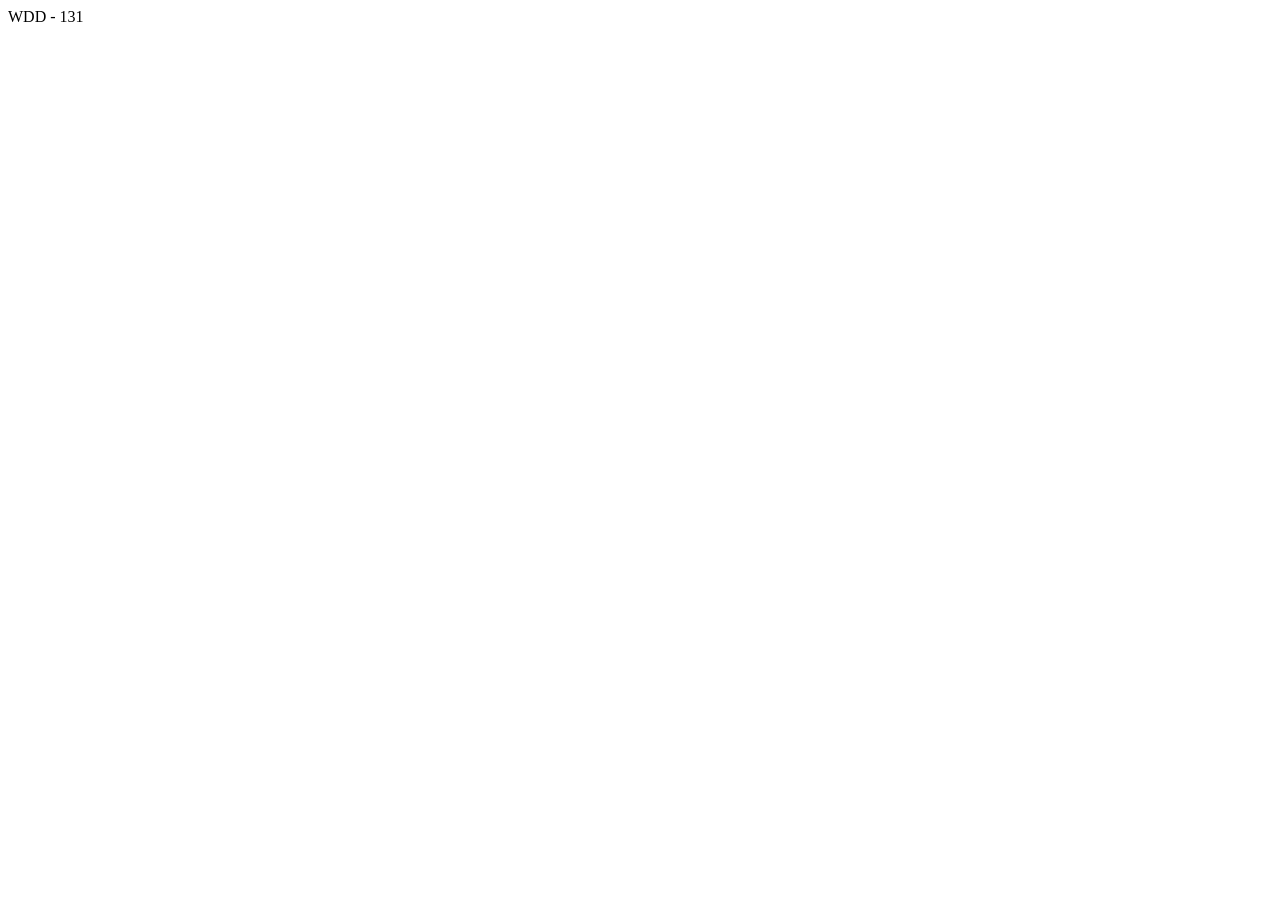
==== index.html @ 4cd1cafa "test a new page" ====
<!DOCTYPE html>
<html lang="en">
<head>
    <meta charset="UTF-8">
    <meta name="viewport" content="width=device-width, initial-scale=1.0">
    <title>Document</title>
</head>
<body>
    WDD - 131
</body>
</html>
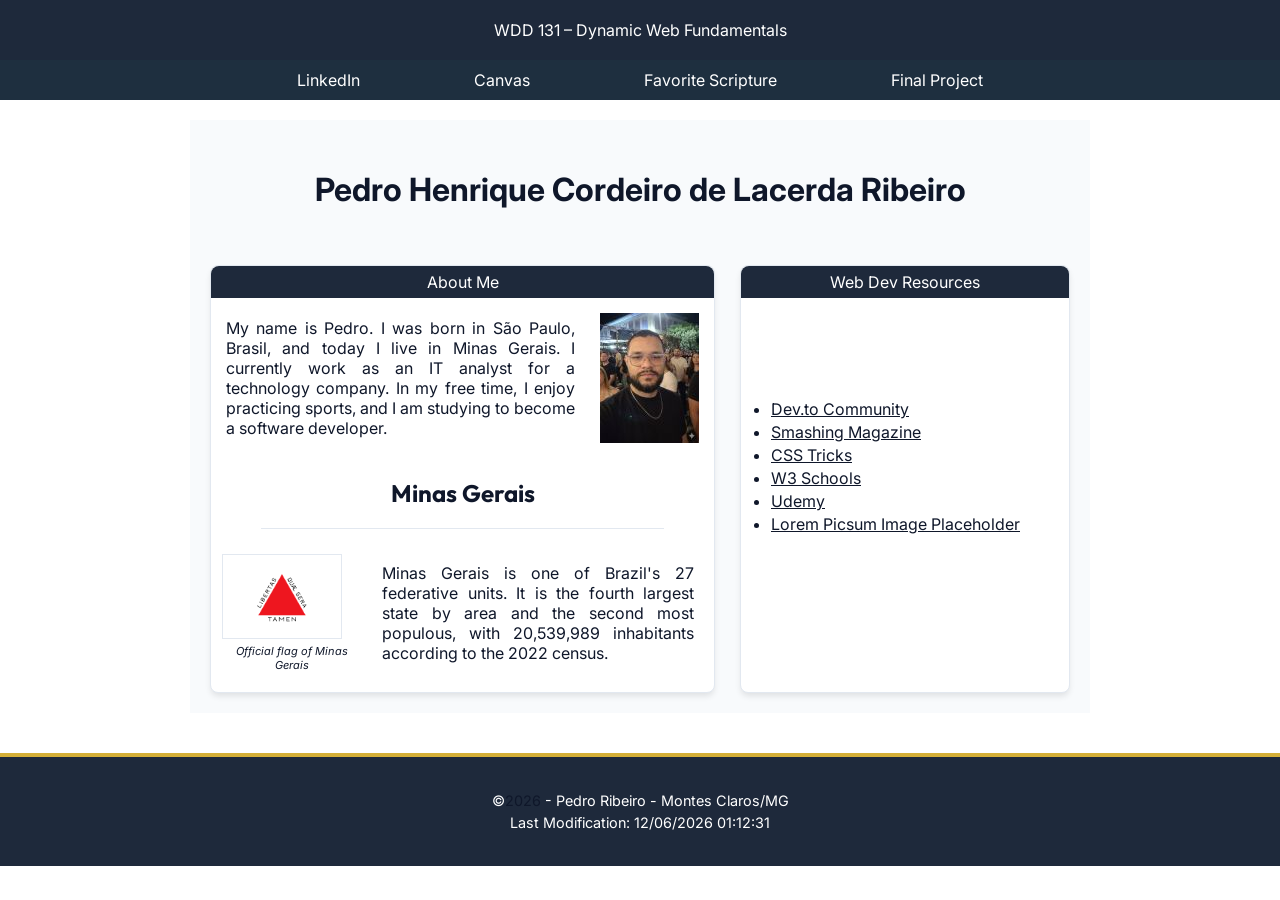
==== commit d5eb71ec: "New page update" ====
--- a/index.html
+++ b/index.html
@@ -1,11 +1,63 @@
 <!DOCTYPE html>
-<html lang="en">
+<html lang="en-US">
 <head>
     <meta charset="UTF-8">
     <meta name="viewport" content="width=device-width, initial-scale=1.0">
-    <title>Document</title>
+    <title>WDD 131 – Dynamic Web Fundamentals – Pedro Ribeiro</title>
+    <meta name="description"
+      content="Pedro Ribeiro's BYU-Idaho - WDD 131 – Dynamic Web Fundamentals home page with student information, work and dreams.">
+    <meta name="author" content="Pedro Ribeiro">    
+    <link rel="preconnect" href="https://fonts.googleapis.com">
+    <link rel="preconnect" href="https://fonts.gstatic.com" crossorigin>
+    <link href="https://fonts.googleapis.com/css2?family=Inter:wght@400;700&family=Outfit:wght@400;600&display=swap" rel="stylesheet">   
+    <link rel="stylesheet" href="styles/base.css">
+    <script src="scripts/getdates.js" defer></script>
 </head>
+
 <body>
-    WDD - 131
+    <header>
+        <span id="course-title">WDD 131 – Dynamic Web Fundamentals</span>
+        <nav>
+            <div class="links">
+                <a href="">LinkedIn</a>
+                <a href="">Canvas</a>
+                <a href="">Favorite Scripture</a>
+                <a href="">Final Project</a>
+            </div>
+        </nav>
+    </header>
+    <main>
+        <h1>Pedro Henrique Cordeiro de Lacerda Ribeiro</h1>
+        <section class="card card1">
+            <span class="span">About Me</span>
+            <div class="divcard card01">
+                <p class="pphoto">My name is Pedro. I was born in São Paulo, Brasil, and today I live in Minas Gerais. 
+                    I currently work as an IT analyst for a technology company. 
+                    In my free time, I enjoy practicing sports, and I am studying to become a software developer.</p>
+                <img class="photo" src="images/employee-1-new.jpg" alt="A Pedro Ribeiro image">
+                <h2 class="location">Minas Gerais</h2>
+                <hr class="line">
+                <img class="flag" src="images/minas-gerais-flag.png" alt="Flag of Minas Gerais">
+                <p class="pflag">Official flag of Minas Gerais</p>
+                <p class="minas">Minas Gerais is one of Brazil's 27 federative units. 
+                    It is the fourth largest state by area and the second most populous, with 20,539,989 inhabitants according to the 2022 census.</p>
+            </div>
+        </section>
+        <section class="card card2">
+            <span class="span">Web Dev Resources</span>
+            <ul>
+                <li><a href="">Dev.to Community</a></li>
+                <li><a href="">Smashing Magazine</a></li>
+                <li><a href="">CSS Tricks</a></li>
+                <li><a href="">W3 Schools</a></li>
+                <li><a href="">Udemy</a></li>
+                <li><a href="">Lorem Picsum Image Placeholder</a></li>
+            </ul>
+        </section>
+    </main>
+    <footer>
+        <p>©️<span id="currentyear"></span> - Pedro Ribeiro - Montes Claros/MG</p>
+        <p id="lastModified"></p>
+    </footer>
 </body>
 </html>
--- a/styles/base.css
+++ b/styles/base.css
@@ -0,0 +1,213 @@
+:root {
+    --font-color: #334155;
+    --black-color: #0f172a;
+    --nav-background-color: #ffffff;
+    --primary-color: #1e293b;
+    --secondary-color: #e2e8f0;
+    --accent1-color: #1e2f3f;
+    --accent2-color: #d4af37;
+    --background-main-color: #f8fafc;
+    --heading-font: "Outfit", sans-serif; 
+    --body-font: "Inter", sans-serif;
+}
+
+* {
+    margin: 0;
+    padding: 0;
+    box-sizing: border-box;
+    color: var(--black-color);
+}
+
+body {
+    font-family: var(--body-font);
+}
+
+/* the header styles */
+#course-title {
+    display: block;
+    background-color:var(--primary-color);
+    width: 100%;
+    text-align: center;
+    padding: 20px;
+    color: var(--nav-background-color);
+}
+
+nav {
+    background-color: var(--accent1-color);   
+}
+
+.links {
+    display: flex;
+    max-width: 800px;
+    align-items: center;
+    justify-content: space-around;
+    margin: auto;
+}
+
+header a {
+    text-decoration: none;
+    color: var(--nav-background-color);
+    padding: 10px;
+}
+
+header a:hover {
+    color: var(--accent2-color);
+    transition: 0.3s;
+}
+
+/* the main styeles */
+main {
+    display: grid;
+    grid-template-columns: 1fr 330px;
+    grid-template-rows: 100px 1fr;
+    max-width: 900px;
+    margin: 20px auto;
+    gap: 25px;
+    background-color: var(--background-main-color);
+    padding: 20px;
+}
+
+h1 {
+    text-align: center;
+    padding: 30px;
+    width: 100%;
+    grid-row: 1/2;
+    grid-column: 1/3;
+}
+
+.card{
+    border-radius: 8px;
+}
+
+.card1 {
+    border: 1px solid var(--secondary-color);
+    background-color: var(--nav-background-color);
+    box-shadow: 0 4px 6px -1px rgba(0, 0, 0, 0.1);
+    width: 100%;
+    min-height: 370px;
+    height: auto;
+    text-align: center;
+}
+
+.card2 {
+    border: 1px solid var(--secondary-color);
+    background-color: var(--nav-background-color);
+    box-shadow: 0 4px 6px -1px rgba(0, 0, 0, 0.1);
+    width: 100%;
+    min-height: 370px;
+    height: auto;
+    text-align: center;
+}
+
+.span {
+    display: block;
+    background-color: var(--primary-color);
+    color: var(--nav-background-color);
+    width: 100%;
+    padding: 6px;
+    border-top-left-radius: 8px;
+    border-top-right-radius: 8px;
+}
+
+.card01 {
+    display: grid;
+    grid-template-columns: 150px 1fr 1fr 150 ;
+    grid-template-rows: auto auto auto auto;
+    gap: 10px;
+    padding-bottom: 20px;
+}
+
+.pphoto {
+    grid-row: 1/2;
+    grid-column: 1/4;
+    padding: 20px 0px 10px 15px;
+    text-align: justify;
+}
+
+.photo {
+    grid-row: 1;
+    grid-column: 4/5;
+    padding: 15px;
+}
+
+.location {
+    grid-row: 2;
+    grid-column: 1/5;
+    text-align: center;
+    font-family:var(--heading-font);
+    font-weight: bold;
+    font-size: 1.5rem;
+    margin: 10px 0;
+}
+
+.line {
+    grid-row: 3;
+    grid-column: 1/5;
+    border: 0;
+    border-top: 1px solid var(--secondary-color);
+    width: 80%;
+    margin: 0 auto 15px auto;
+}
+
+.flag {
+    height: auto;
+    width: 120px;
+    grid-column: 1/2;
+    grid-row: 4;
+    border: 0.5px solid var(--secondary-color);
+    justify-self: center;
+    /* margin-left: 10px;
+    margin-top: 15px; */
+}
+
+.pflag {
+    grid-row: 4;
+    grid-column: 1/2;
+    align-self: end;
+    text-align: center;
+    max-width: 141px;
+    padding-left: 20px;
+    font-size: 11px;
+    font-style: italic;
+    padding-top: 5px;
+    margin-top: 85px;
+}
+
+.minas {
+    grid-column: 2/5;
+    grid-row: 4;
+    text-align: justify;
+    padding: 0 20px;
+    align-self: center;
+}
+
+main ul {
+    list-style-type: disc;
+    padding-left: 30px;
+    display: flex;
+    flex-direction: column;
+    align-items: flex-start;
+    justify-content: center;
+    height: 80%;
+}
+
+main li {
+    padding-bottom: 3px;
+}
+
+/* the footer styles */
+
+footer {
+    background-color: var(--primary-color);
+    color: var(--nav-background-color);
+    text-align: center;
+    padding: 30px;
+    margin-top: 40px;
+    border-top: 4px solid var(--accent2-color);
+}
+
+footer p {
+    color: var(--nav-background-color);
+    margin: 5px 0;
+    font-size: 0.9rem;
+}
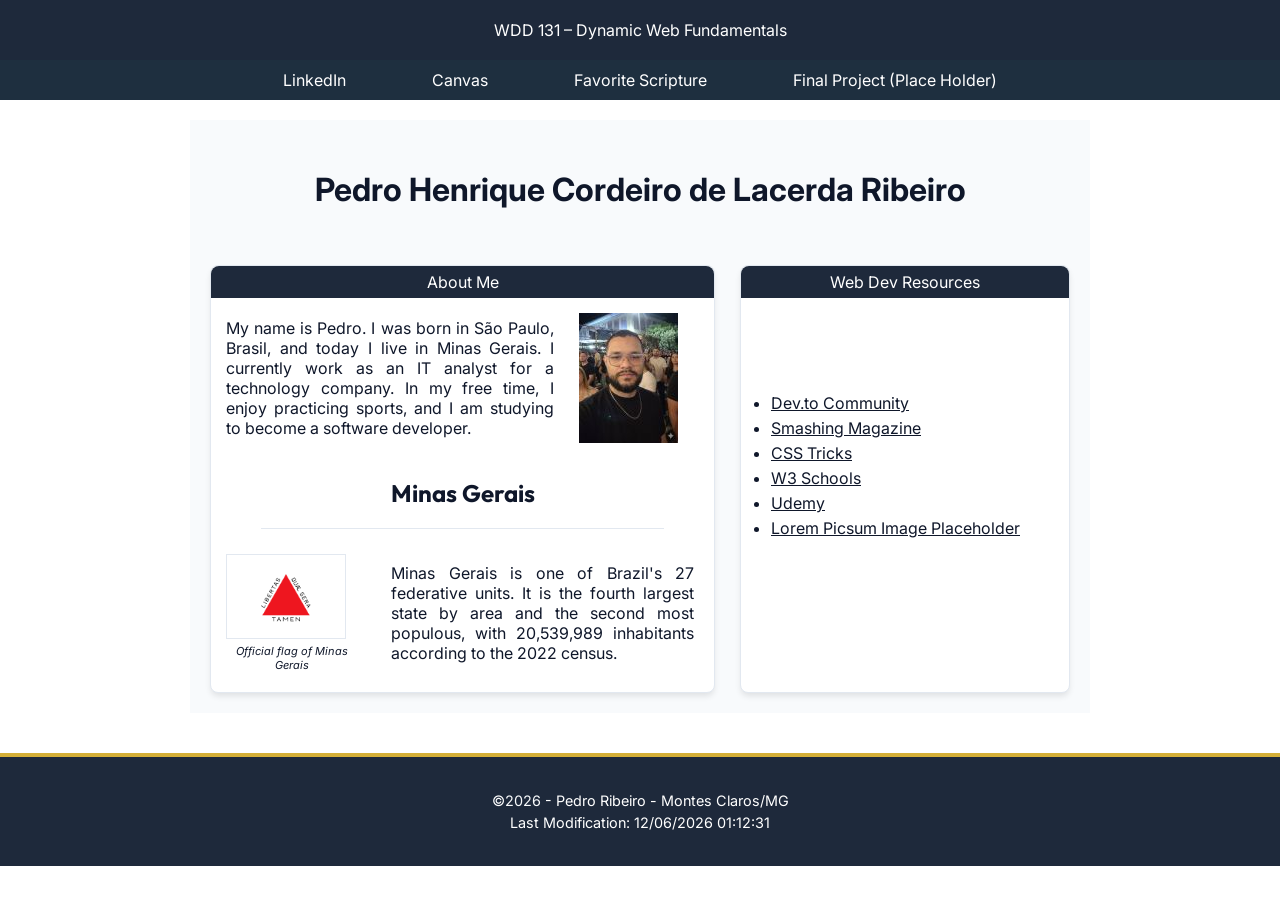
==== commit cb7e3992: "updating links" ====
--- a/index.html
+++ b/index.html
@@ -19,10 +19,10 @@
         <span id="course-title">WDD 131 – Dynamic Web Fundamentals</span>
         <nav>
             <div class="links">
-                <a href="">LinkedIn</a>
-                <a href="">Canvas</a>
-                <a href="">Favorite Scripture</a>
-                <a href="">Final Project</a>
+                <a href="www.linkedin.com/in/pedro-henrique-cordeiro-de-lacerda-ribeiro-497302228">LinkedIn</a>
+                <a href="https://byupw.instructure.com">Canvas</a>
+                <a href="https://www.churchofjesuschrist.org/study/scriptures/bofm/2-ne/25?lang=eng&id=p26#p26">Favorite Scripture</a>
+                <a href="https://www.churchofjesuschrist.org/study/scriptures/bofm/2-ne/25?lang=eng&id=p26#p26">Final Project (Place Holder)</a>
             </div>
         </nav>
     </header>
@@ -46,12 +46,12 @@
         <section class="card card2">
             <span class="span">Web Dev Resources</span>
             <ul>
-                <li><a href="">Dev.to Community</a></li>
-                <li><a href="">Smashing Magazine</a></li>
-                <li><a href="">CSS Tricks</a></li>
-                <li><a href="">W3 Schools</a></li>
-                <li><a href="">Udemy</a></li>
-                <li><a href="">Lorem Picsum Image Placeholder</a></li>
+                <li><a href="https://dev.to">Dev.to Community</a></li>
+                <li><a href="https://www.smashingmagazine.com">Smashing Magazine</a></li>
+                <li><a href="https://css-tricks.com">CSS Tricks</a></li>
+                <li><a href="https://www.w3schools.com">W3 Schools</a></li>
+                <li><a href="https://www.udemy.com/?srsltid=AfmBOor8t0xTK0t6wAJLKzV4sqyclwaIeHBIS3DY7wmleztTw0pZKg0o">Udemy</a></li>
+                <li><a href="https://www.lipsum.com">Lorem Picsum Image Placeholder</a></li>
             </ul>
         </section>
     </main>
--- a/styles/base.css
+++ b/styles/base.css
@@ -111,7 +111,7 @@
 
 .card01 {
     display: grid;
-    grid-template-columns: 150px 1fr 1fr 150 ;
+    grid-template-columns: 150px 1fr 1fr 150px ;
     grid-template-rows: auto auto auto auto;
     gap: 10px;
     padding-bottom: 20px;
@@ -192,7 +192,7 @@
 }
 
 main li {
-    padding-bottom: 3px;
+    padding-bottom: 5px;
 }
 
 /* the footer styles */
@@ -211,3 +211,7 @@
     margin: 5px 0;
     font-size: 0.9rem;
 }
+
+#currentyear {
+    color: var(--background-main-color);
+}
